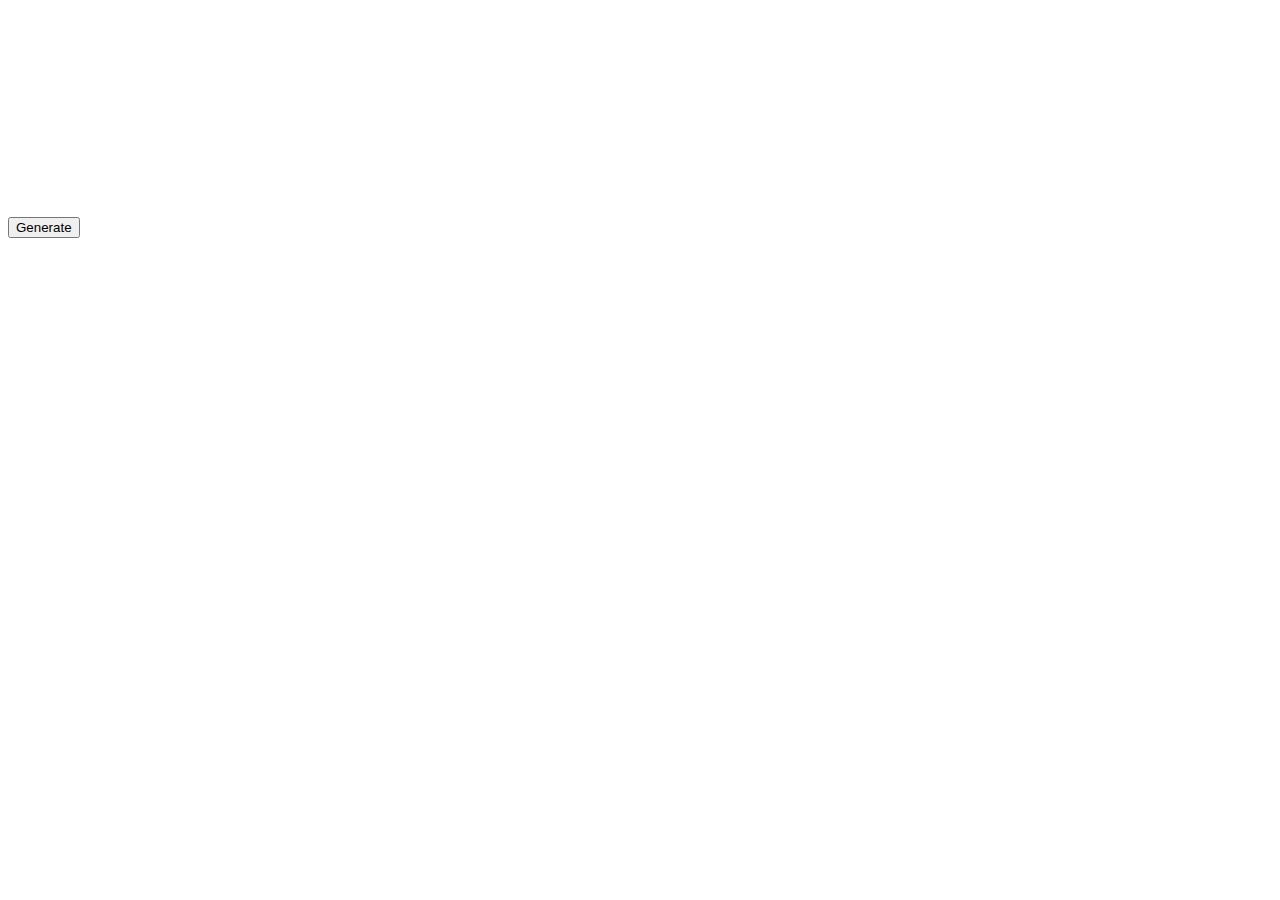
==== TestFolder/demo/index.html @ cabb901c "generate button isolated on skeduler" ====
<!doctype html>
<html>
<head>
<meta charset="utf-8">
<meta http-equiv="X-UA-Compatible" content="IE=edge,chrome=1">
<meta name="viewport" content="width=device-width, initial-scale=1">
    <link rel="stylesheet" href="../jquery.skeduler.css" type="text/css">
<link href="http://www.jqueryscript.net/css/jquerysctipttop.css" rel="stylesheet" type="text/css">
    <script src="http://code.jquery.com/jquery-3.1.0.slim.min.js"></script>
    <script src="../jquery.skeduler.js"></script>
    <script src="./main.js"></script>
    <style>
    /* body { font-family:'Open Sans'; background-color:#384047}
      .skeduler-container {
        margin: 50px 0 0 100px;
        width: 1400px;
        height: 700px;
        overflow: scroll;
      } */
    </style>


  <h1 style="margin:150px auto 30px auto; color:#fff;">jQuery Skeduler Plugin Example</h1>
    <button onclick="generate()">Generate</button>
    <div id="skeduler-container"></div>
  </body><script type="text/javascript">

</script>
</html>
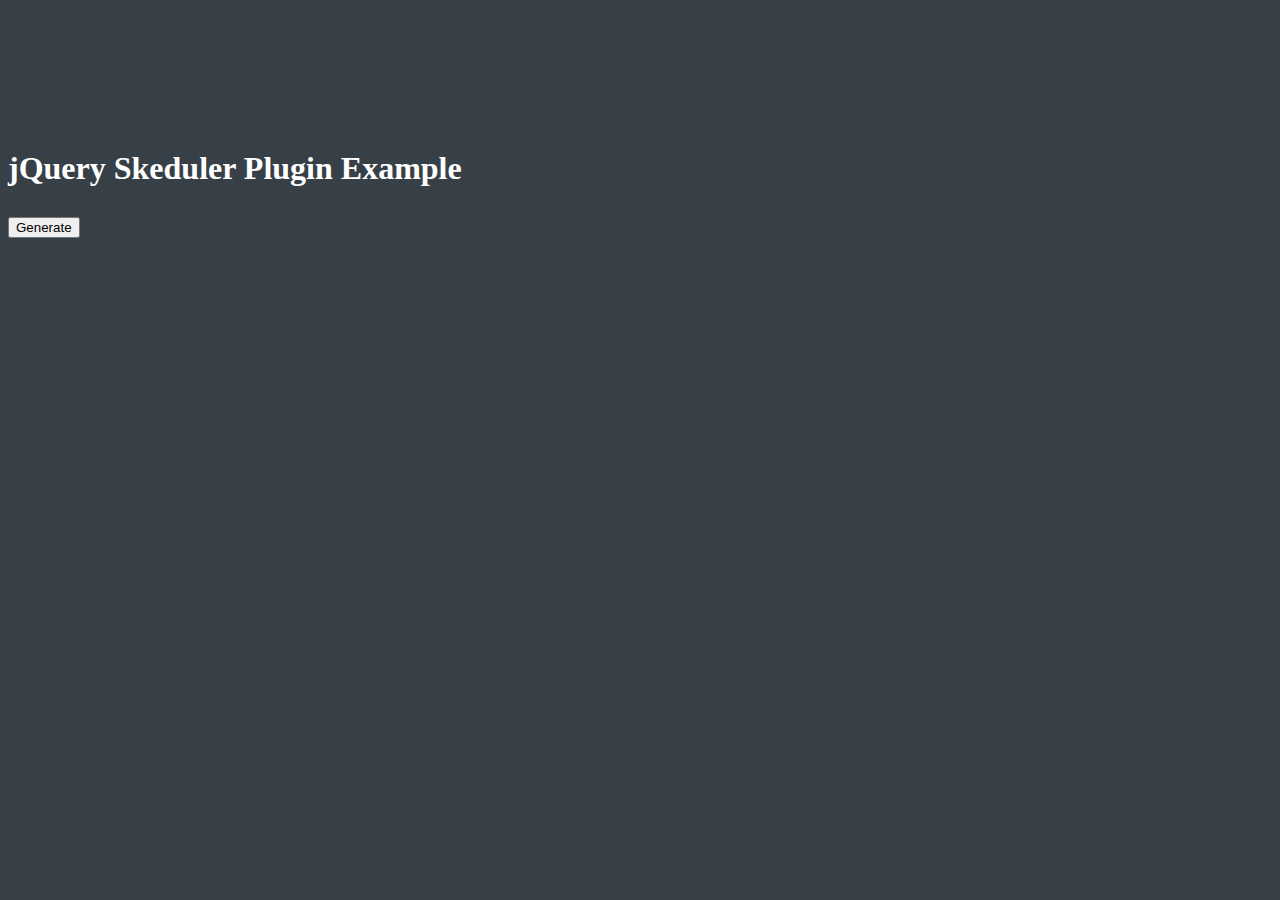
==== commit c331011a: "scale can be used to shrink the plugin" ====
--- a/TestFolder/demo/index.html
+++ b/TestFolder/demo/index.html
@@ -10,13 +10,14 @@
     <script src="../jquery.skeduler.js"></script>
     <script src="./main.js"></script>
     <style>
-    /* body { font-family:'Open Sans'; background-color:#384047}
+    body { font-family:'Open Sans'; background-color:#384047}
       .skeduler-container {
         margin: 50px 0 0 100px;
         width: 1400px;
         height: 700px;
         overflow: scroll;
-      } */
+        transform:scale(0.7);
+      }
     </style>
 
 
